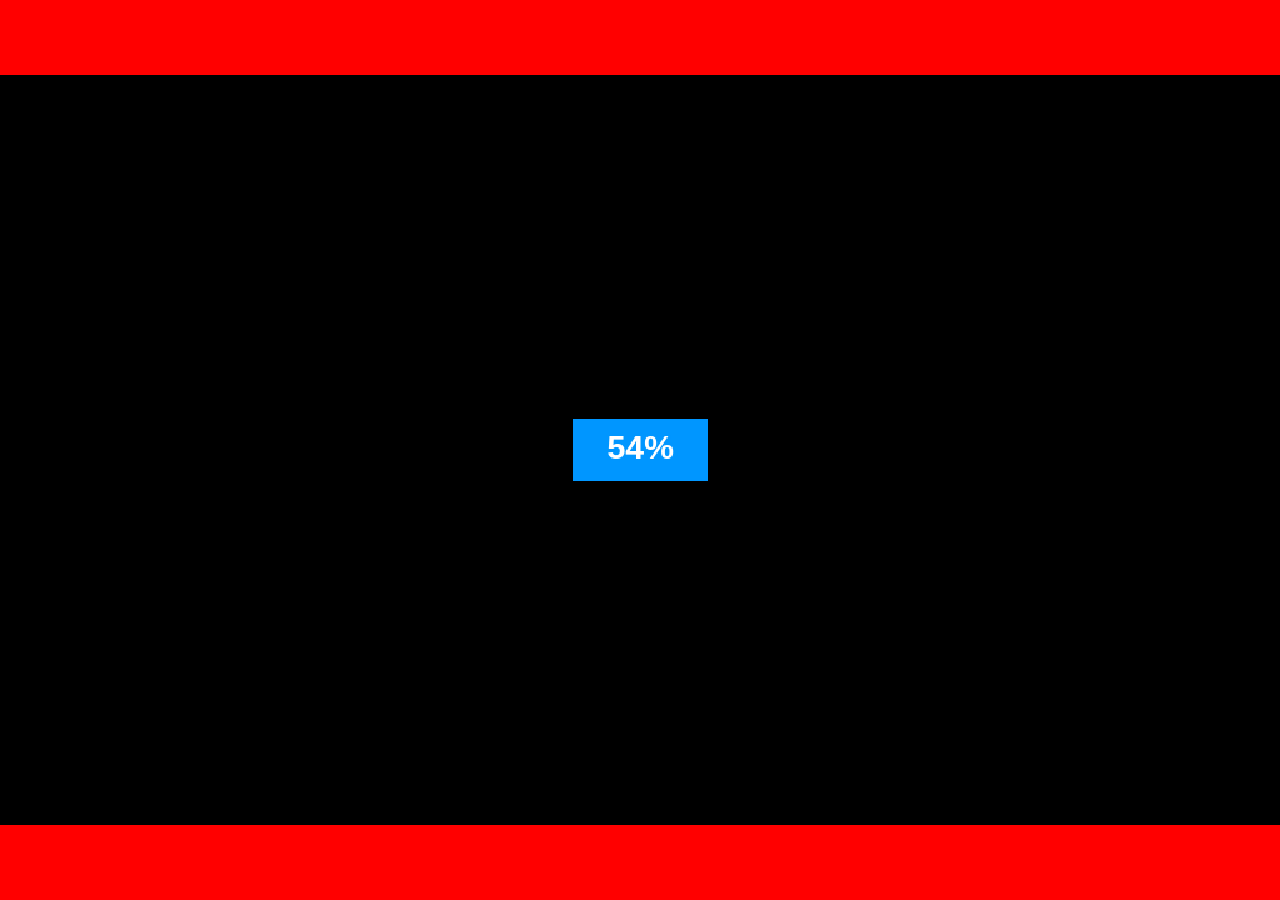
==== bin/index.html @ 998528a7 "first commit" ====
<!DOCTYPE HTML>
<html>
<head>
    <title>X-MAS RUN 2k16</title>
    <meta charset="utf-8">
    <meta http-equiv="X-UA-Compatible" content="chrome=1, IE=9">
    <meta name="format-detection" content="telephone=no">
    <meta name="HandheldFriendly" content="true" />
    <meta name="apple-mobile-web-app-capable" content="yes">
    <meta name="apple-mobile-web-app-status-bar-style" content="black">
    <meta name="format-detection" content="telephone=no">
    <meta name="HandheldFriendly" content="true" />
    <meta name="robots" content="noindex,nofollow" />
    <meta name="apple-mobile-web-app-capable" content="yes" />
    <meta name="apple-mobile-web-app-status-bar-style" content="black" />
    <meta name="apple-mobile-web-app-title" content="RUN RUN">
    <meta name="viewport" content="initial-scale=1 maximum-scale=1 user-scalable=0 minimal-ui" />
    <meta property="og:title" content="X-MAS RUN 2k16" />
    <meta property="og:type" content="article" />
    <meta property="og:url" content="http://xmas2016.zero89.it/index.html"/>
    <meta property="og:image" content="http://xmas2016.zero89.it/cover.jpg"/>
    <meta property="og:image:type" content="image/jpeg" />
    <meta property="og:image:width" content="800" />
    <meta property="og:image:height" content="600" />
    <meta property="og:description" content="An Xmas 2k16 game dedicated to Salerno, Star Wars and fried fish! "/>

    <link rel="stylesheet" href="css/global.css" type="text/css" charset="utf-8" />
    <script src="js/libs/jquery.js" type="text/javascript"></script>
	<script src="js/libs/phaser.js" type="text/javascript"></script>
    <script src="js/libs/phaser.plugin.stateTransition.js" type="text/javascript"></script>
	<script src="js/game/game.js?v1.0" type="text/javascript"></script>
  
</head>
<body>


    <script>
  (function(i,s,o,g,r,a,m){i['GoogleAnalyticsObject']=r;i[r]=i[r]||function(){
  (i[r].q=i[r].q||[]).push(arguments)},i[r].l=1*new Date();a=s.createElement(o),
  m=s.getElementsByTagName(o)[0];a.async=1;a.src=g;m.parentNode.insertBefore(a,m)
  })(window,document,'script','https://www.google-analytics.com/analytics.js','ga');

  ga('create', 'UA-89582471-1', 'auto');
  ga('send', 'pageview');

</script>
</body>
</html>
---- bin/css/global.css ----
body {
    margin: 0px 0px 1px 0px; background-color: #ff0000;      
}

canvas {  
  
    image-rendering: -moz-crisp-edges;
    image-rendering: -webkit-crisp-edges;
    image-rendering: pixelated;

     position: absolute;
    left:50%;
    top:50%;
    -webkit-transform: translate(-50%, -50%);
    -moz-transform: translate(-50%, -50%);
    -ms-transform: translate(-50%, -50%);
    -o-transform: translate(-50%, -50%);
    transform: translate(-50%, -50%);
}
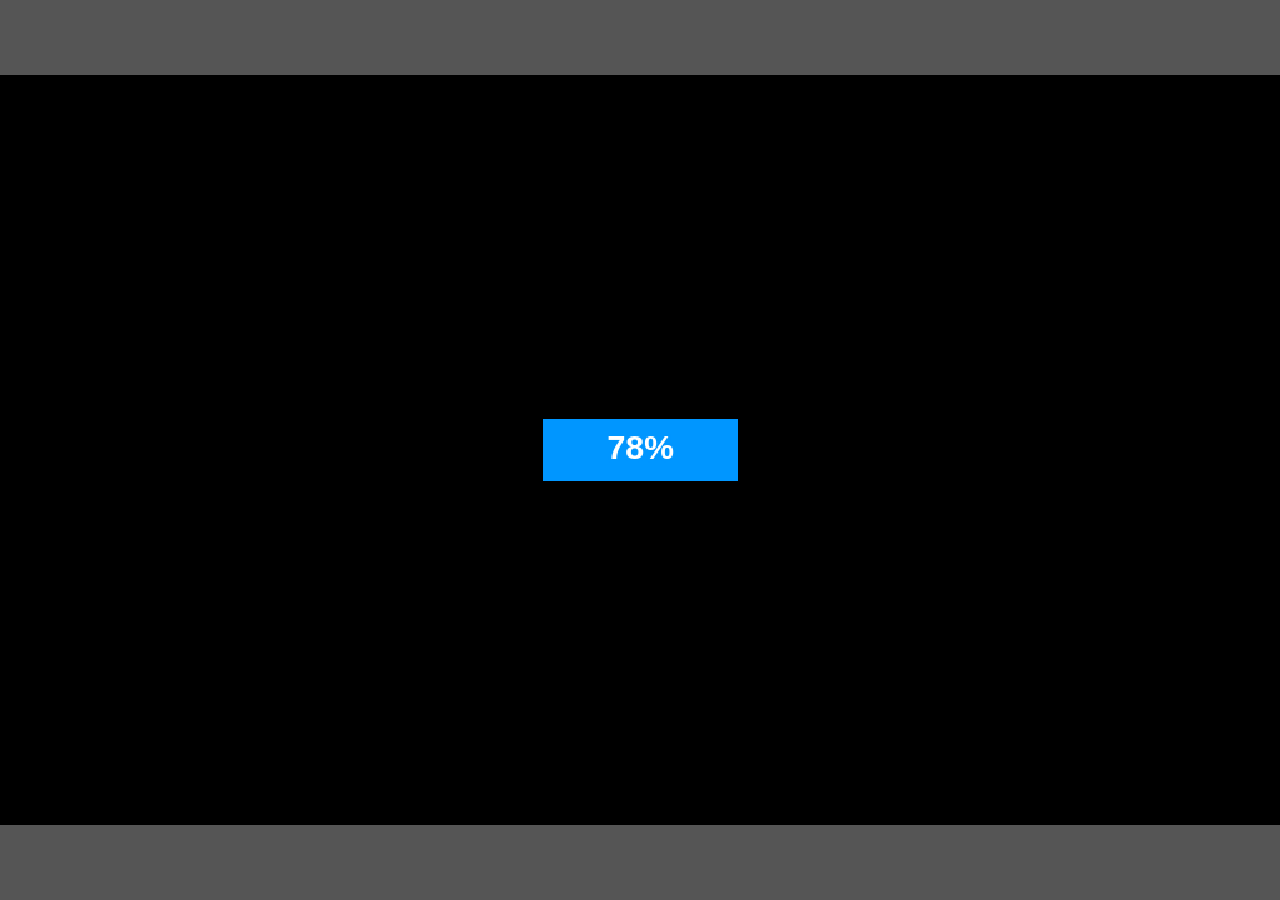
==== commit c32a8fd8: "centralized sound" ====
--- a/bin/index.html
+++ b/bin/index.html
@@ -28,7 +28,7 @@
     <script src="js/libs/jquery.js" type="text/javascript"></script>
 	<script src="js/libs/phaser.js" type="text/javascript"></script>
     <script src="js/libs/phaser.plugin.stateTransition.js" type="text/javascript"></script>
-	<script src="js/game/game.js?v1.0" type="text/javascript"></script>
+	<script src="js/game/game.js?v1.4" type="text/javascript"></script>
   
 </head>
 <body>
--- a/bin/css/global.css
+++ b/bin/css/global.css
@@ -1,9 +1,9 @@
 body {
-    margin: 0px 0px 1px 0px; background-color: #ff0000;      
+    margin: 0px 0px 1px 0px; background-color: #555555;      
 }
 
 canvas {  
-  
+
     image-rendering: -moz-crisp-edges;
     image-rendering: -webkit-crisp-edges;
     image-rendering: pixelated;
@@ -16,5 +16,6 @@
     -ms-transform: translate(-50%, -50%);
     -o-transform: translate(-50%, -50%);
     transform: translate(-50%, -50%);
+    
 }
 
